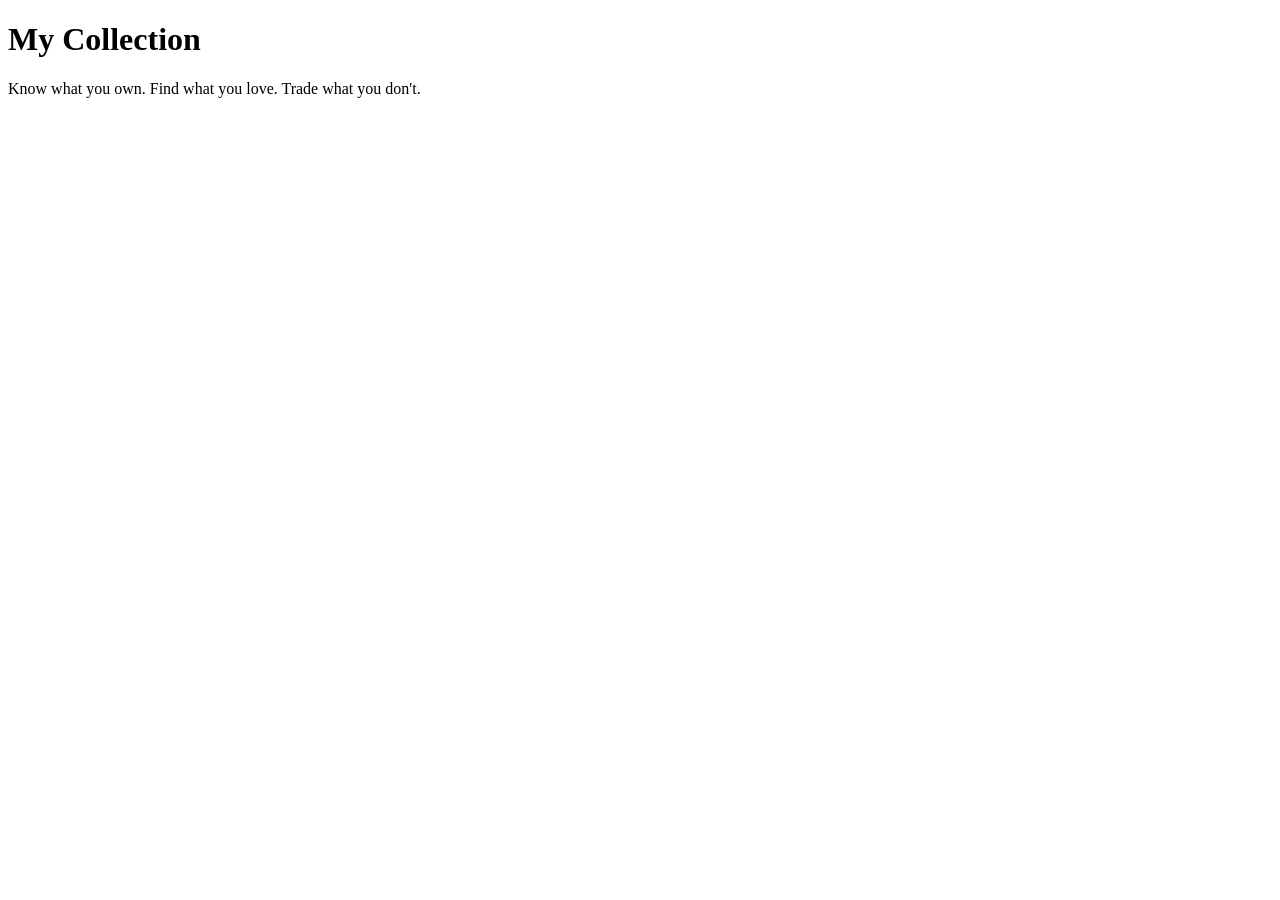
==== apps/api/static/index.html @ 9b9e6840 "Add architecture proposal and Milestone 1: Collection Home + Card Market Terminal Proposed repo stru" ====
<!doctype html>
<html lang="en">
<head>
  <meta charset="utf-8" />
  <meta name="viewport" content="width=device-width, initial-scale=1" />
  <title>The Grail — Collection</title>
  <link rel="stylesheet" href="/static/css/app.css" />
</head>
<body>
  <div id="nav"></div>
  <main class="container">
    <div class="page-header">
      <h1>My Collection</h1>
      <p>Know what you own. Find what you love. Trade what you don't.</p>
    </div>
    <div id="summary"></div>
    <div id="grid"></div>
  </main>
  <script type="module" src="/static/js/pages/collectionHome.js"></script>
</body>
</html>
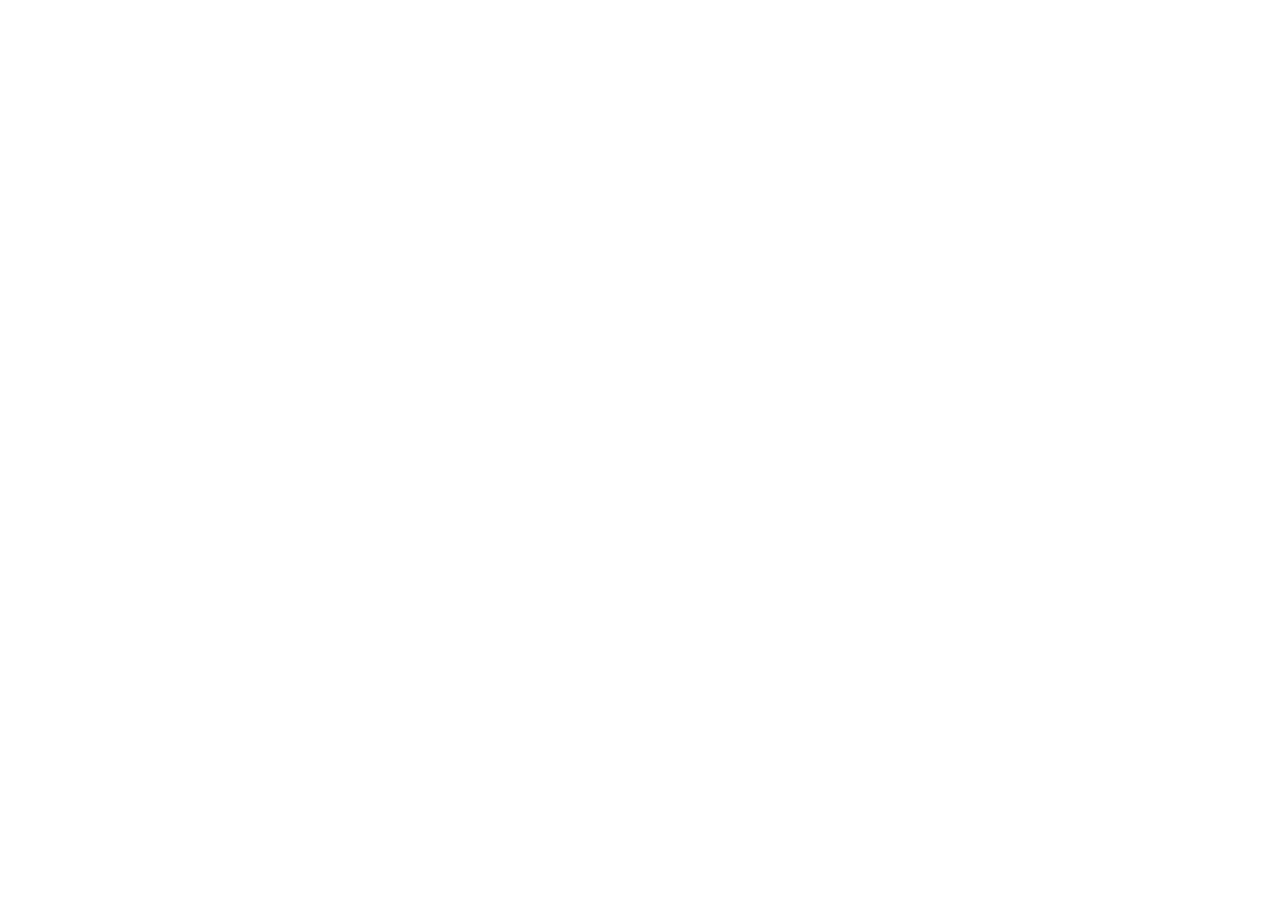
==== commit 84b162ce: "Redesign frontend to match the handoff's reference UI depth The first pass shipped a functionally-co" ====
--- a/apps/api/static/index.html
+++ b/apps/api/static/index.html
@@ -3,19 +3,20 @@
 <head>
   <meta charset="utf-8" />
   <meta name="viewport" content="width=device-width, initial-scale=1" />
-  <title>The Grail — Collection</title>
+  <title>The Grail — Home</title>
   <link rel="stylesheet" href="/static/css/app.css" />
 </head>
 <body>
-  <div id="nav"></div>
-  <main class="container">
-    <div class="page-header">
-      <h1>My Collection</h1>
-      <p>Know what you own. Find what you love. Trade what you don't.</p>
+  <div class="app-shell">
+    <div id="sidebar"></div>
+    <div class="main-col">
+      <div id="topbar"></div>
+      <main class="container">
+        <div id="featured"></div>
+        <div id="widgets" class="widget-row"></div>
+      </main>
     </div>
-    <div id="summary"></div>
-    <div id="grid"></div>
-  </main>
-  <script type="module" src="/static/js/pages/collectionHome.js"></script>
+  </div>
+  <script type="module" src="/static/js/pages/home.js"></script>
 </body>
 </html>
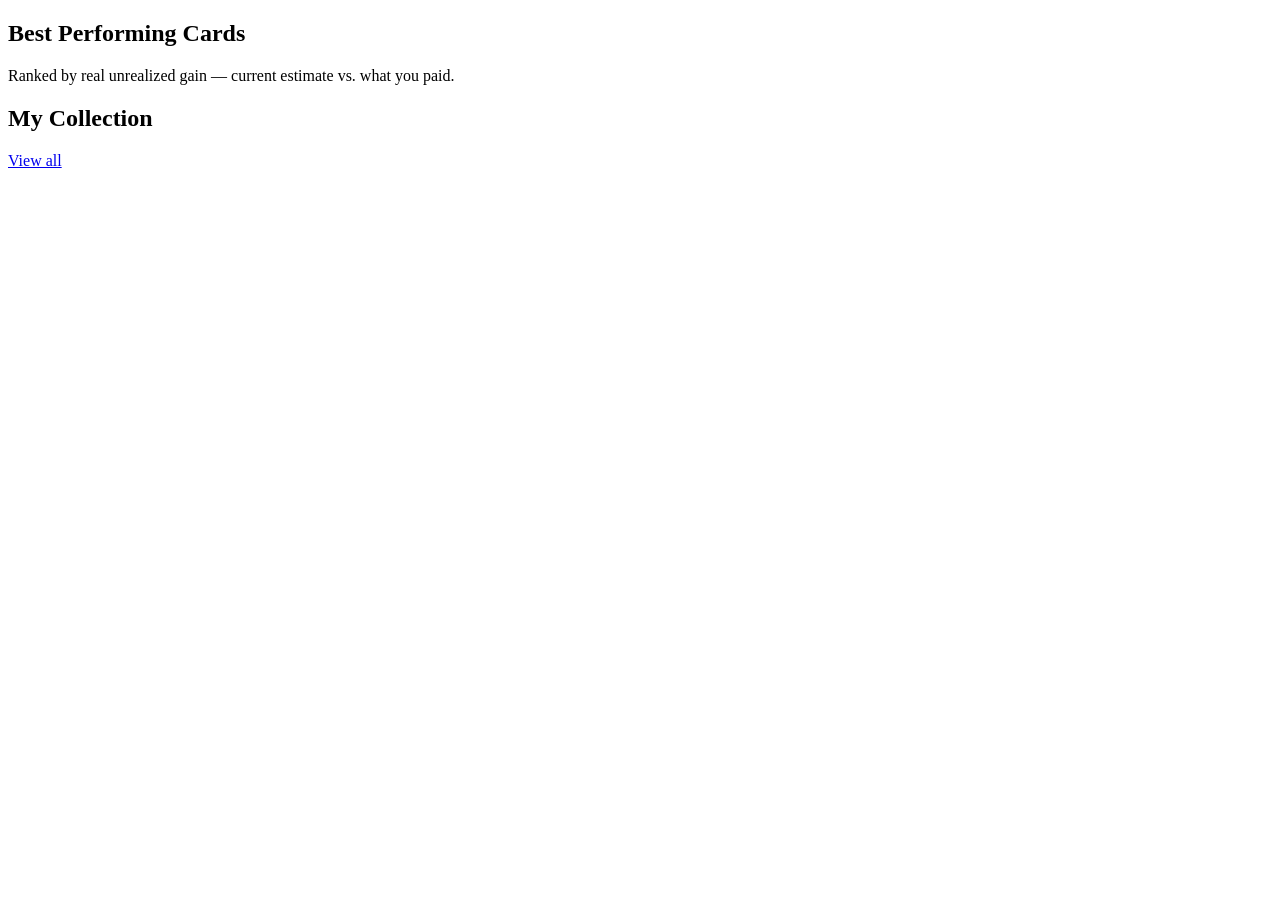
==== commit 3c11035d: "Restructure Home as a hub and replace card photos with generated art Home was still effectively a se" ====
--- a/apps/api/static/index.html
+++ b/apps/api/static/index.html
@@ -12,8 +12,24 @@
     <div class="main-col">
       <div id="topbar"></div>
       <main class="container">
-        <div id="featured"></div>
-        <div id="widgets" class="widget-row"></div>
+        <div id="hero"></div>
+        <div id="summary"></div>
+
+        <div class="section-head">
+          <div>
+            <h2>Best Performing Cards</h2>
+            <p>Ranked by real unrealized gain — current estimate vs. what you paid.</p>
+          </div>
+        </div>
+        <div id="performers"></div>
+
+        <div class="section-head">
+          <div><h2>My Collection</h2></div>
+          <a href="/collection.html">View all</a>
+        </div>
+        <div id="collection-preview"></div>
+
+        <div id="widgets" class="widget-row-2col"></div>
       </main>
     </div>
   </div>
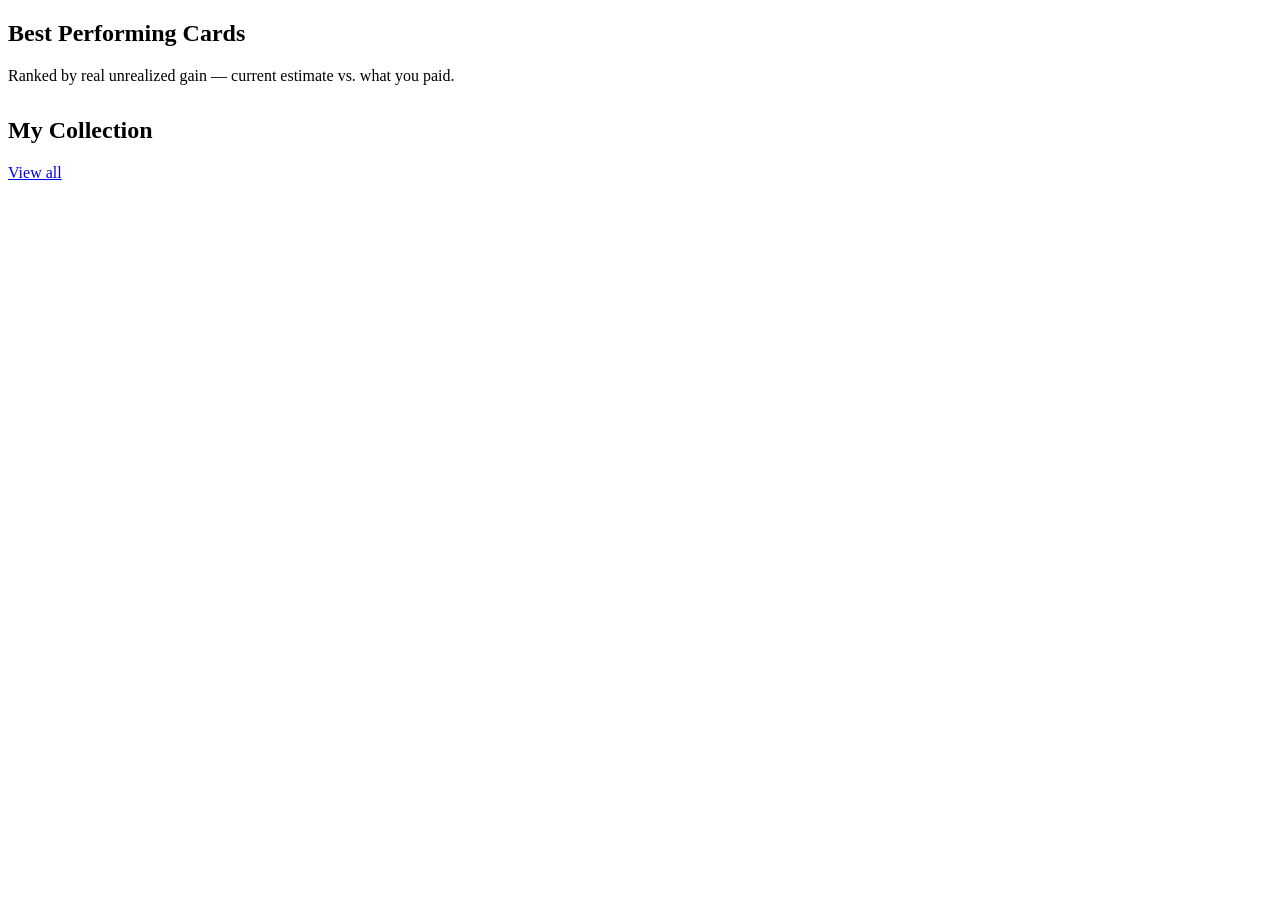
==== commit 22d1d2d5: "Add a Robinhood/Coinbase-style portfolio graph and sport/player breakdown Per the entry-wedge framin" ====
--- a/apps/api/static/index.html
+++ b/apps/api/static/index.html
@@ -13,6 +13,7 @@
       <div id="topbar"></div>
       <main class="container">
         <div id="hero"></div>
+        <div id="portfolio-chart"></div>
         <div id="summary"></div>
 
         <div class="section-head">
@@ -22,6 +23,8 @@
           </div>
         </div>
         <div id="performers"></div>
+
+        <div id="breakdown" style="margin-top:32px"></div>
 
         <div class="section-head">
           <div><h2>My Collection</h2></div>
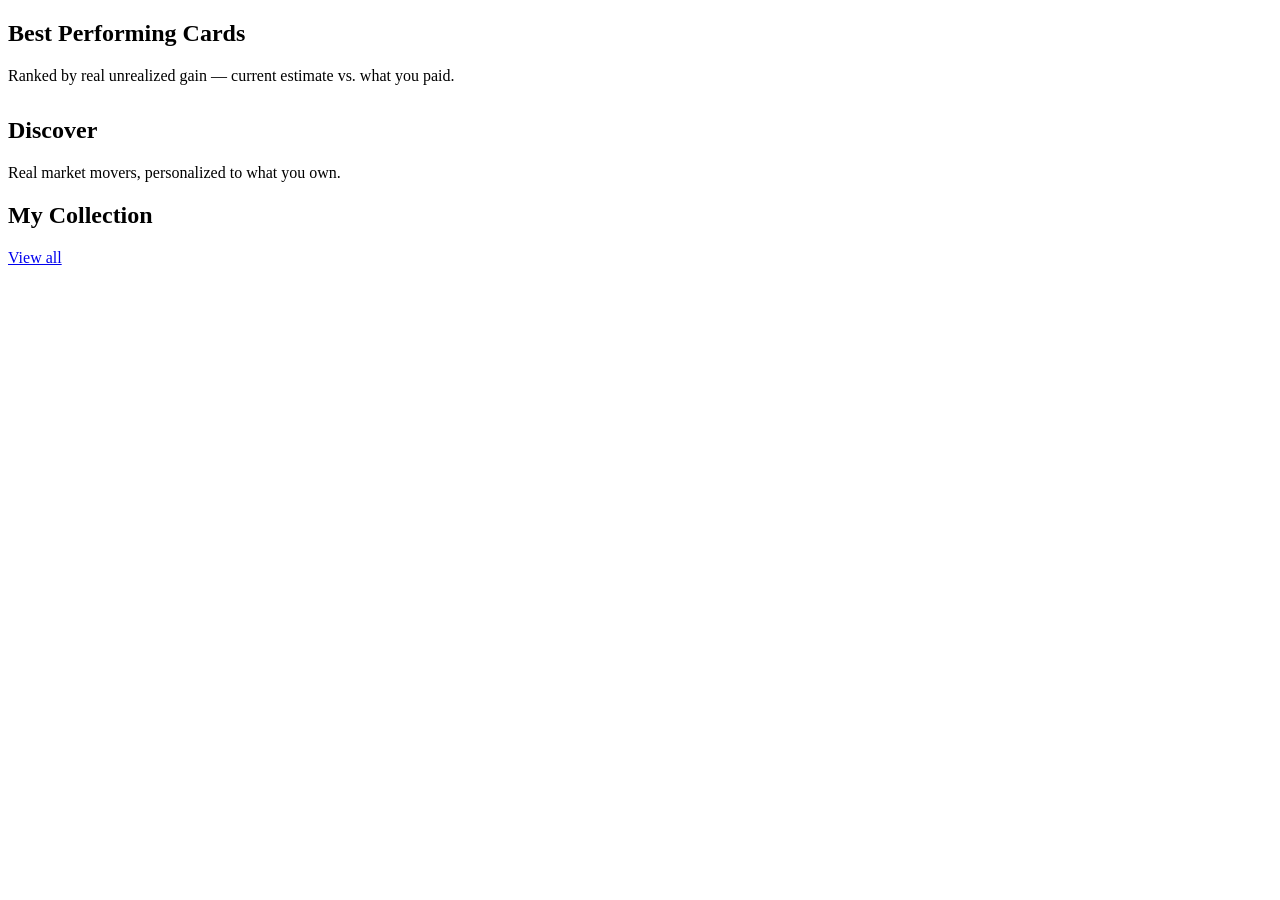
==== commit a7b94e68: "Add Discover: personalized market movers based on portfolio Fills the "Discover" gap docs/POSITIONIN" ====
--- a/apps/api/static/index.html
+++ b/apps/api/static/index.html
@@ -27,6 +27,14 @@
         <div id="breakdown" style="margin-top:32px"></div>
 
         <div class="section-head">
+          <div>
+            <h2>Discover</h2>
+            <p>Real market movers, personalized to what you own.</p>
+          </div>
+        </div>
+        <div id="discover"></div>
+
+        <div class="section-head">
           <div><h2>My Collection</h2></div>
           <a href="/collection.html">View all</a>
         </div>
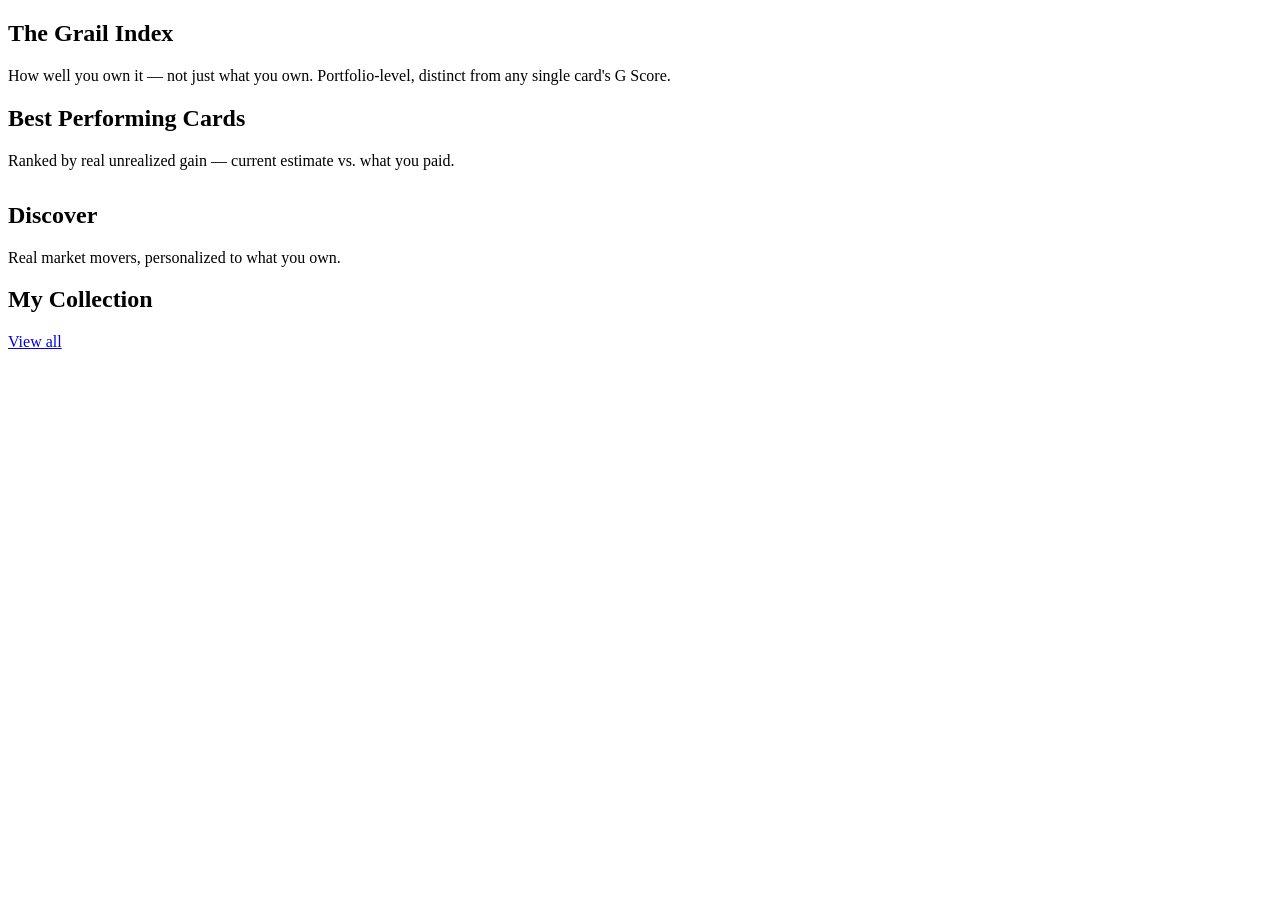
==== commit 934211c3: "Add The Grail Index: a real portfolio-level score, distinct from any card's G Score New five-dimensi" ====
--- a/apps/api/static/index.html
+++ b/apps/api/static/index.html
@@ -15,6 +15,14 @@
         <div id="hero"></div>
         <div id="portfolio-chart"></div>
         <div id="summary"></div>
+
+        <div class="section-head">
+          <div>
+            <h2>The Grail Index</h2>
+            <p>How well you own it — not just what you own. Portfolio-level, distinct from any single card's G Score.</p>
+          </div>
+        </div>
+        <div id="grail-index"></div>
 
         <div class="section-head">
           <div>
